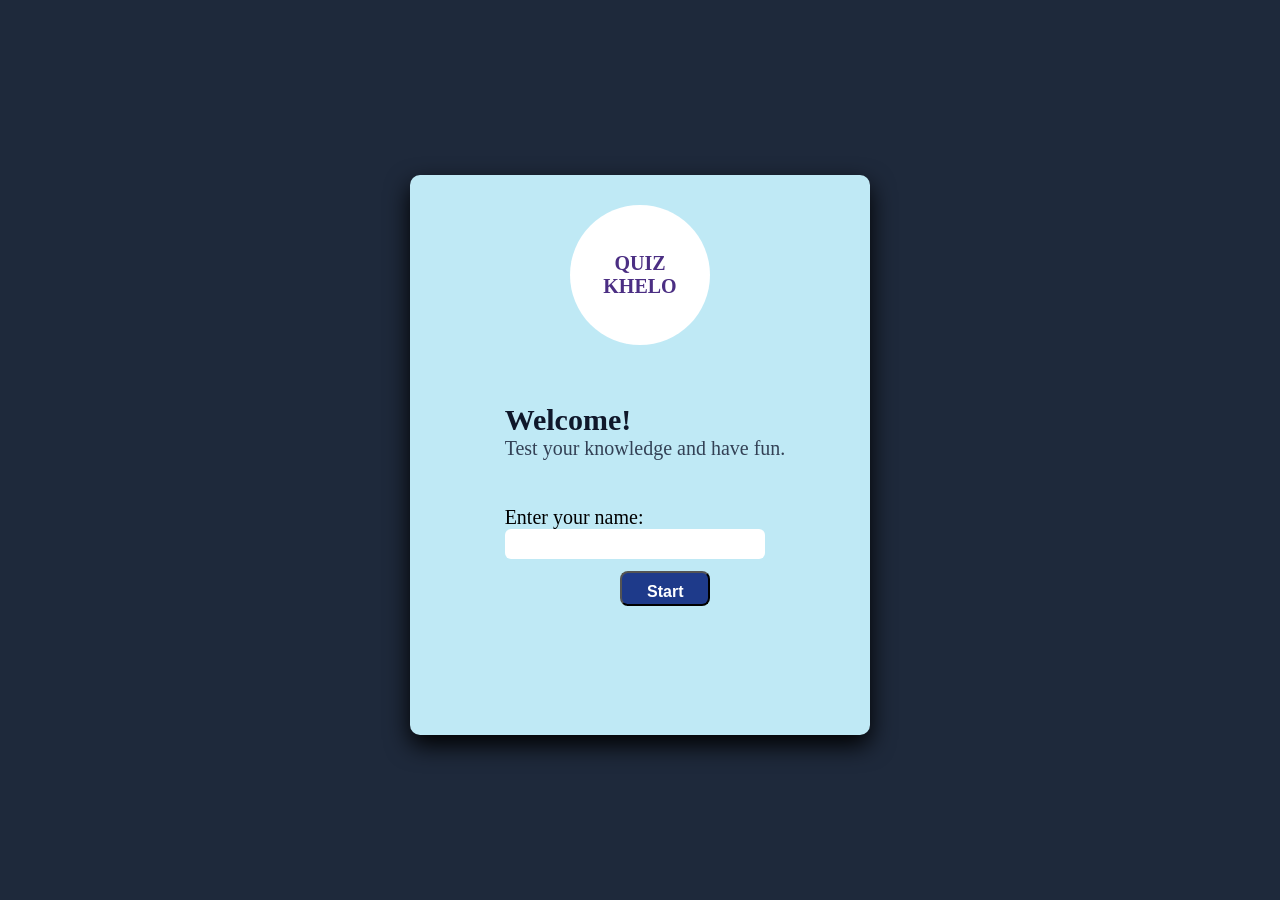
==== index.html @ ea71496c "initial commit" ====
<!DOCTYPE html>
<html lang="en">
<head>
    <meta charset="UTF-8">
    <meta name="viewport" content="width=device-width, initial-scale=1.0">
    <title>Document</title>
    <link rel="stylesheet" href="style.css">
</head>
<body>
    <div id="first">
       
        <div class="circle">QUIZ<br>
             KHELO</div><br>
             <div id="box">
                <h2>Welcome!</h2>
                <p>Test your knowledge and have fun.</p><br><br>
              <form>
            <label>
                Enter your name:
            </label>
            <br>
            <input type="text" placeholder=" ">
        </form>
        </div><br>
         <button onclick="start()">Start</button>
    </div>
    <script src="index.js"></script>
</body>
</html>
---- style.css ----
*{
    padding: 0;
    margin:0;
}
body{
     min-height:100vh;
    background-color: #1e293b;
    display: flex;
    justify-content: center;
    align-items: center;
    
}
#first{
    background-color: #bfe9f5;
    height: 500px;
    width:400px;
    display: flex;
    align-items:center;
    position: relative;
    justify-content: center;
    margin-top: 10px;
    flex-direction: column;
    border-radius: 10px;
    box-shadow: 0 10px 25px rgba(0,0,0,25);
    backdrop-filter: blur(5px);
    padding: 30px;
}
.circle{
    display: flex;
    align-items: center;
    justify-content: center;
    background-color: white;
    height:140px;
    width:140px;
    border-radius: 50%;
    position: relative;
    top: -20px;
    margin-top: -80px;
    font-size: 20px;
    text-align: center;
    align-self: center;
    color: #4b2e83;
    font-weight: bold;
    
}
#box{
     margin-top: 20px; 
     margin-left: 10px;
     height: 50px;
     position: relative;
     font-size: 20px;
     font-weight: 400;
}
button{
    height: 35px;
    width: 90px;
    align-self: center;
    background-color: #1E3A8A;
    color: white;
    margin-top: 100px;
    margin-left: 50px;
    font-size: 16px;
    font-weight: bold;
    padding: 10px 25px;
    border-radius: 8px;
}
input{
    height: 30px;
    width: 250px;
    border: none;
    border-radius: 6px;
    padding-left: 10px;
}
button:hover{
    transform: scale(1.05);
    transition: 0.3s;
}
h2{
    color:#0f172a;
}
p{
    color:#334155;
}
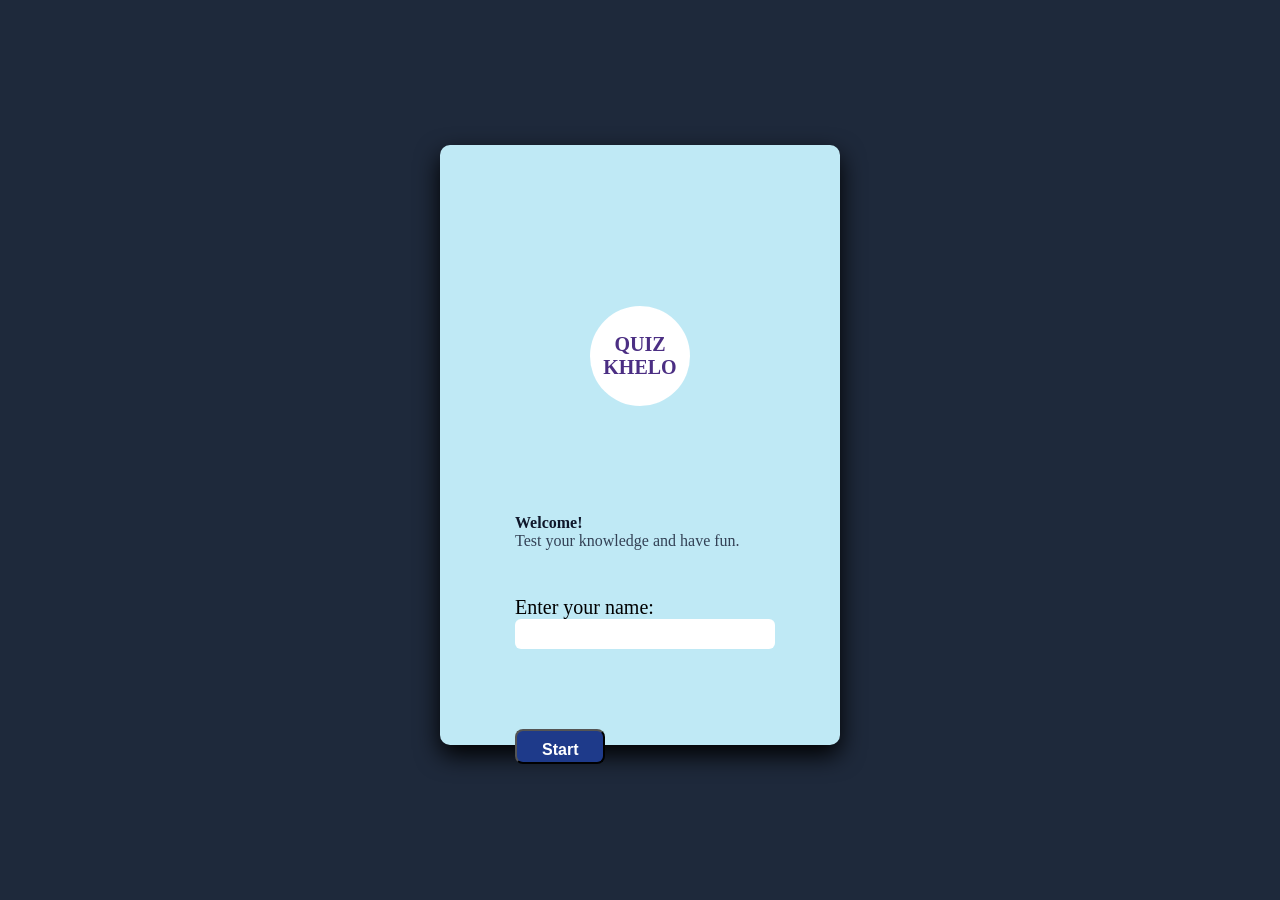
==== commit fa0f29b7: "some changes in file" ====
--- a/index.html
+++ b/index.html
@@ -21,9 +21,9 @@
             <br>
             <input type="text" placeholder=" ">
         </form>
-        </div><br>
+        
          <button onclick="start()">Start</button>
-    </div>
+    </div></div>
     <script src="index.js"></script>
 </body>
 </html>
--- a/style.css
+++ b/style.css
@@ -12,7 +12,7 @@
 }
 #first{
     background-color: #bfe9f5;
-    height: 500px;
+    height: 600px;
     width:400px;
     display: flex;
     align-items:center;
@@ -35,12 +35,13 @@
     border-radius: 50%;
     position: relative;
     top: -20px;
-    margin-top: -80px;
+    margin-top: -50px;
     font-size: 20px;
     text-align: center;
     align-self: center;
     color: #4b2e83;
     font-weight: bold;
+    margin-top: 50px;
     
 }
 #box{
@@ -57,12 +58,15 @@
     align-self: center;
     background-color: #1E3A8A;
     color: white;
-    margin-top: 100px;
-    margin-left: 50px;
+    position: relative;
+    margin-top: 80px;
+    margin-left: 0px;
     font-size: 16px;
     font-weight: bold;
     padding: 10px 25px;
     border-radius: 8px;
+    
+    
 }
 input{
     height: 30px;
@@ -70,6 +74,7 @@
     border: none;
     border-radius: 6px;
     padding-left: 10px;
+    
 }
 button:hover{
     transform: scale(1.05);
@@ -80,4 +85,47 @@
 }
 p{
     color:#334155;
-}+}
+@media (min-width: 1024px) {
+    #first {
+        max-width: 100%; 
+        padding:  12px;
+        margin-bottom: 20px;
+        box-sizing: border-box;
+        
+    }
+
+    .circle {
+        height: 100px; 
+        width: 100px;
+        top: -70px;
+        font-size: 20px;
+    }
+
+    h2 {
+        font-size: 16px;
+    }
+
+    p {
+        font-size: 16px;
+    }
+    @media (max-width: 455px){
+    #first{
+        max-width: 90%;
+        height: 800px;
+    }
+    input{
+        width:90%;
+        padding: 12px;
+        margin-bottom: 20px;
+    }
+    button{
+        display: block;
+        margin-top:120px;
+        margin-left:0;
+        
+    }
+    }
+    
+    
+}
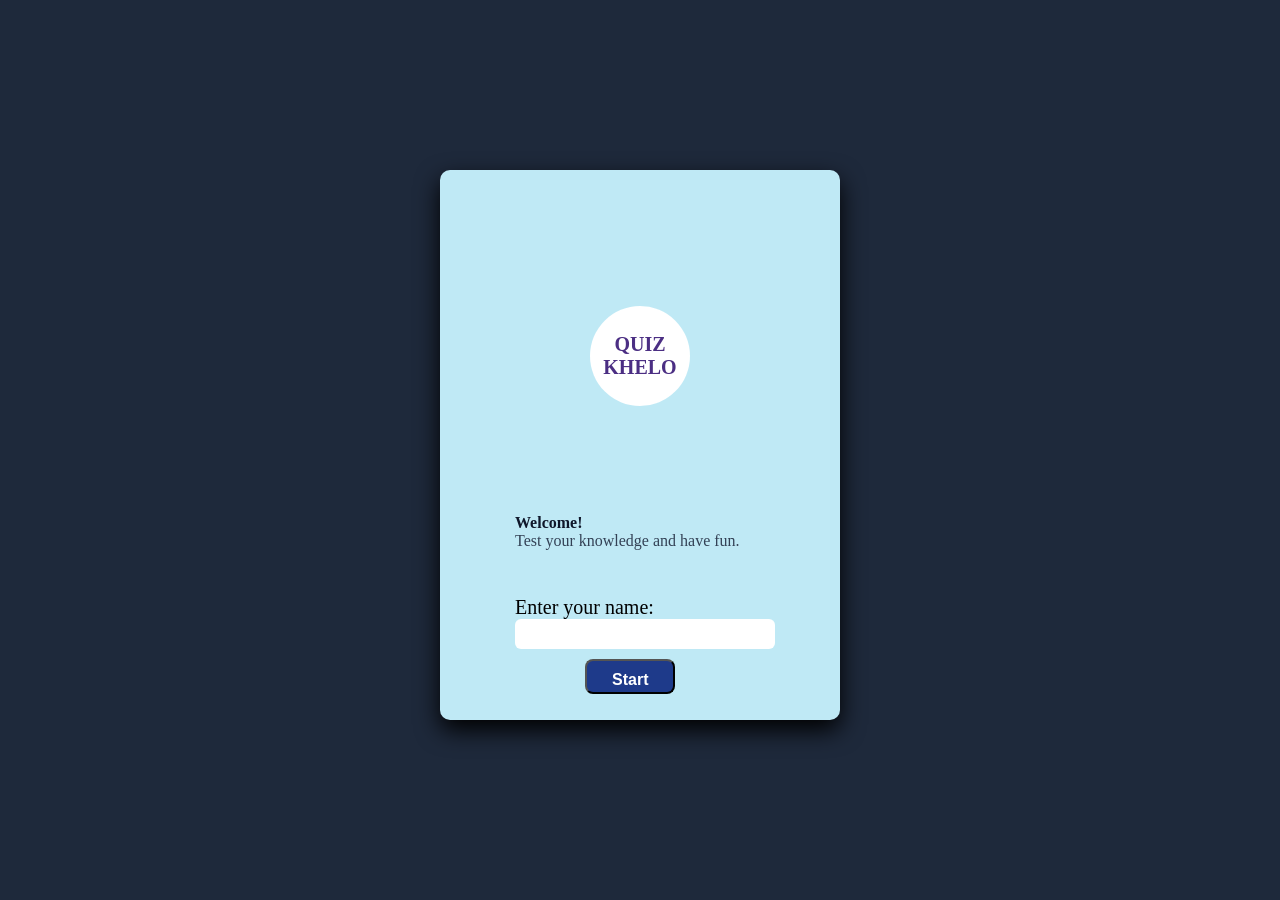
==== commit 843c27df: "some changes in files" ====
--- a/index.html
+++ b/index.html
@@ -23,6 +23,7 @@
         </form>
         
          <button onclick="start()">Start</button>
+         
     </div></div>
     <script src="index.js"></script>
 </body>
--- a/style.css
+++ b/style.css
@@ -12,7 +12,7 @@
 }
 #first{
     background-color: #bfe9f5;
-    height: 600px;
+    height: 550px;
     width:400px;
     display: flex;
     align-items:center;
@@ -30,10 +30,12 @@
     align-items: center;
     justify-content: center;
     background-color: white;
-    height:140px;
-    width:140px;
+    height:100px;
+    width:100px;   
+     position: relative;
     border-radius: 50%;
-    position: relative;
+    margin-top: 30px;
+    
     top: -20px;
     margin-top: -50px;
     font-size: 20px;
@@ -59,8 +61,8 @@
     background-color: #1E3A8A;
     color: white;
     position: relative;
-    margin-top: 80px;
-    margin-left: 0px;
+    margin-top: 10px;
+    margin-left: 70px;
     font-size: 16px;
     font-weight: bold;
     padding: 10px 25px;
@@ -109,19 +111,19 @@
     p {
         font-size: 16px;
     }
-    @media (max-width: 455px){
+    @media (max-width: 355px){
     #first{
         max-width: 90%;
-        height: 800px;
+        height: 700px;
     }
     input{
         width:90%;
         padding: 12px;
-        margin-bottom: 20px;
+        
     }
     button{
         display: block;
-        margin-top:120px;
+        margin-top: 40px;
         margin-left:0;
         
     }
